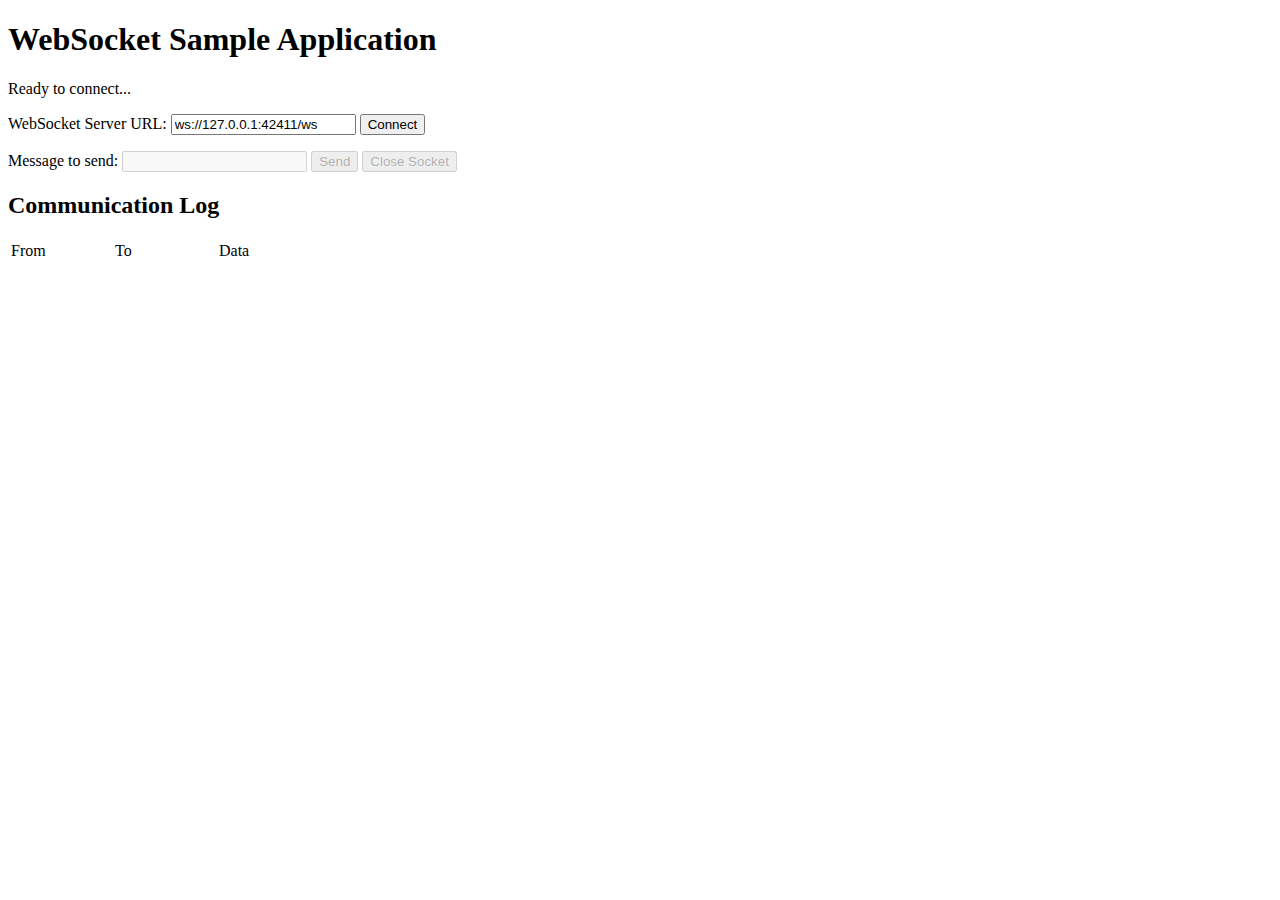
==== PubSubApp/wwwroot/index.html @ 2e1ce163 "Pubsub project git commit" ====
﻿<!DOCTYPE html>
<html>
<head>
    <meta charset="utf-8" />
    <META HTTP-EQUIV="CACHE-CONTROL" CONTENT="NO-CACHE">
    <META HTTP-EQUIV="PRAGMA" CONTENT="NO-CACHE">
    <title></title>
    <style>

        table {
            border: 0
        }

        .commslog-data {
            font-family: Consolas, Courier New, Courier, monospace;
        }

        .commslog-server {
            background-color: red;
            color: white
        }

        .commslog-client {
            background-color: green;
            color: white
        }
    </style>
</head>
<body>
    <h1>WebSocket Sample Application</h1>
    <p id="stateLabel">Ready to connect...</p>
    <div>
        <label for="connectionUrl">WebSocket Server URL:</label>
        <input id="connectionUrl" />
        <button id="connectButton" type="submit">Connect</button>
    </div>
    <p></p>
    <div>
        <label for="sendMessage">Message to send:</label>
        <input id="sendMessage" disabled />
        <button id="sendButton" type="submit" disabled>Send</button>
        <button id="closeButton" disabled>Close Socket</button>
    </div>

    <h2>Communication Log</h2>
    <table style="width: 800px">
        <thead>
            <tr>
                <td style="width: 100px">From</td>
                <td style="width: 100px">To</td>
                <td>Data</td>
            </tr>
        </thead>
        <tbody id="commsLog">
        </tbody>
    </table>

    <script>
        var connectionUrl = document.getElementById("connectionUrl");
        var connectButton = document.getElementById("connectButton");
        var stateLabel = document.getElementById("stateLabel");
        var sendMessage = document.getElementById("sendMessage");
        var sendButton = document.getElementById("sendButton");
        var commsLog = document.getElementById("commsLog");
        var closeButton = document.getElementById("closeButton");
        var socket;

        var scheme = document.location.protocol === "https:" ? "wss" : "ws";
        var port = document.location.port ? (":" + document.location.port) : "";

        connectionUrl.value = scheme + "://" + document.location.hostname + port + "/ws" ;

        function updateState() {
            function disable() {
                sendMessage.disabled = true;
                sendButton.disabled = true;
                closeButton.disabled = true;
            }
            function enable() {
                sendMessage.disabled = false;
                sendButton.disabled = false;
                closeButton.disabled = false;
            }

            connectionUrl.disabled = true;
            connectButton.disabled = true;

            if (!socket) {
                disable();
            } else {
                switch (socket.readyState) {
                    case WebSocket.CLOSED:
                        stateLabel.innerHTML = "Closed";
                        disable();
                        connectionUrl.disabled = false;
                        connectButton.disabled = false;
                        break;
                    case WebSocket.CLOSING:
                        stateLabel.innerHTML = "Closing...";
                        disable();
                        break;
                    case WebSocket.CONNECTING:
                        stateLabel.innerHTML = "Connecting...";
                        disable();
                        break;
                    case WebSocket.OPEN:
                        stateLabel.innerHTML = "Open";
                        enable();
                        break;
                    default:
                        stateLabel.innerHTML = "Unknown WebSocket State: " + htmlEscape(socket.readyState);
                        disable();
                        break;
                }
            }
        }

        closeButton.onclick = function () {
            if (!socket || socket.readyState !== WebSocket.OPEN) {
                alert("socket not connected");
            }
            socket.close(1000, "Closing from client");
        };

        sendButton.onclick = function () {
            if (!socket || socket.readyState !== WebSocket.OPEN) {
                alert("socket not connected");
            }
            var data = sendMessage.value;
            socket.send(data);
            commsLog.innerHTML += '<tr>' +
                '<td class="commslog-client">Client</td>' +
                '<td class="commslog-server">Server</td>' +
                '<td class="commslog-data">' + htmlEscape(data) + '</td></tr>';
        };

        connectButton.onclick = function() {
            stateLabel.innerHTML = "Connecting";
            socket = new WebSocket(connectionUrl.value+"?channel=mychannel");
            socket.onopen = function (event) {
                updateState();
                commsLog.innerHTML += '<tr>' +
                    '<td colspan="3" class="commslog-data">Connection opened</td>' +
                '</tr>';
            };
            socket.onclose = function (event) {
                updateState();
                commsLog.innerHTML += '<tr>' +
                    '<td colspan="3" class="commslog-data">Connection closed. Code: ' + htmlEscape(event.code) + '. Reason: ' + htmlEscape(event.reason) + '</td>' +
                '</tr>';
            };
            socket.onerror = updateState;
            socket.onmessage = function (event) {
                commsLog.innerHTML += '<tr>' +
                    '<td class="commslog-server">Server</td>' +
                    '<td class="commslog-client">Client</td>' +
                    '<td class="commslog-data">' + htmlEscape(event.data) + '</td></tr>';
            };
        };

        function htmlEscape(str) {
            return str.toString()
                .replace(/&/g, '&amp;')
                .replace(/"/g, '&quot;')
                .replace(/'/g, '&#39;')
                .replace(/</g, '&lt;')
                .replace(/>/g, '&gt;');
        }
    </script>
</body>
</html>
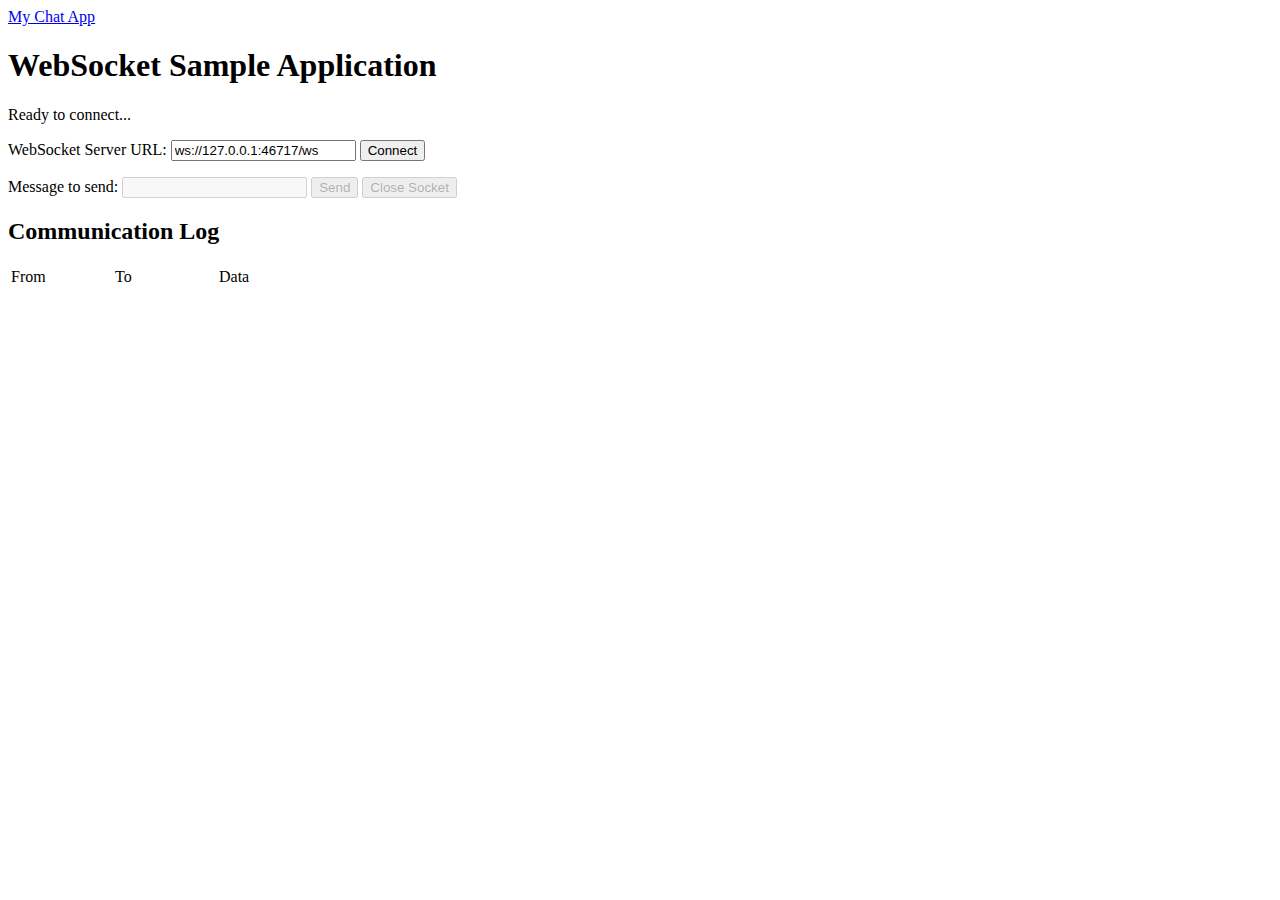
==== commit 7d76c4fb: "chat html added" ====
--- a/PubSubApp/wwwroot/index.html
+++ b/PubSubApp/wwwroot/index.html
@@ -4,7 +4,7 @@
     <meta charset="utf-8" />
     <META HTTP-EQUIV="CACHE-CONTROL" CONTENT="NO-CACHE">
     <META HTTP-EQUIV="PRAGMA" CONTENT="NO-CACHE">
-    <title></title>
+    <title>Hello World</title>
     <style>
 
         table {
@@ -27,6 +27,7 @@
     </style>
 </head>
 <body>
+    <a href="chat.html">My Chat App</a>
     <h1>WebSocket Sample Application</h1>
     <p id="stateLabel">Ready to connect...</p>
     <div>
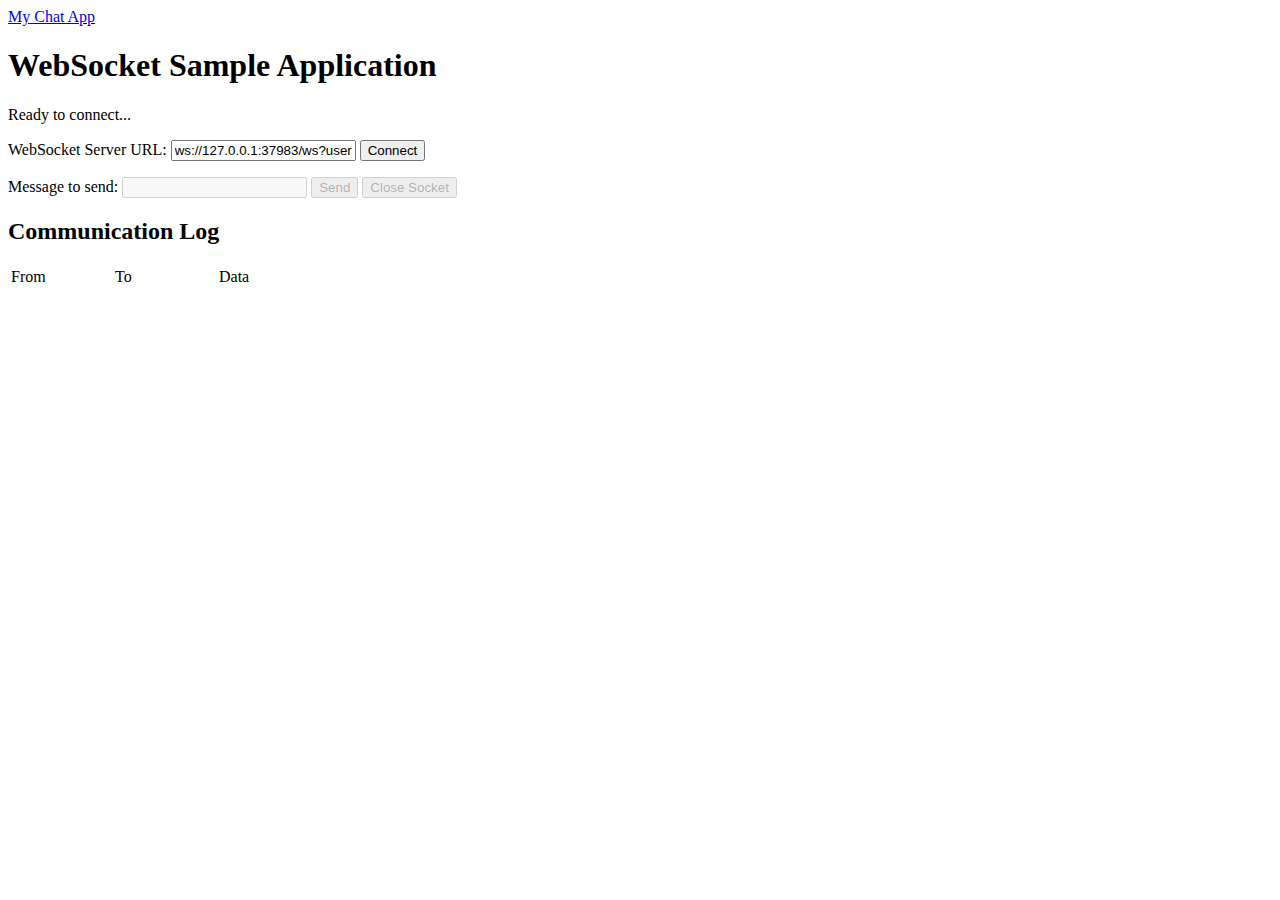
==== commit b441bdf2: "Communication with server started." ====
--- a/PubSubApp/wwwroot/index.html
+++ b/PubSubApp/wwwroot/index.html
@@ -69,7 +69,7 @@
         var scheme = document.location.protocol === "https:" ? "wss" : "ws";
         var port = document.location.port ? (":" + document.location.port) : "";
 
-        connectionUrl.value = scheme + "://" + document.location.hostname + port + "/ws" ;
+        connectionUrl.value = scheme + "://" + document.location.hostname + port + "/ws?userid=test" ;
 
         function updateState() {
             function disable() {
